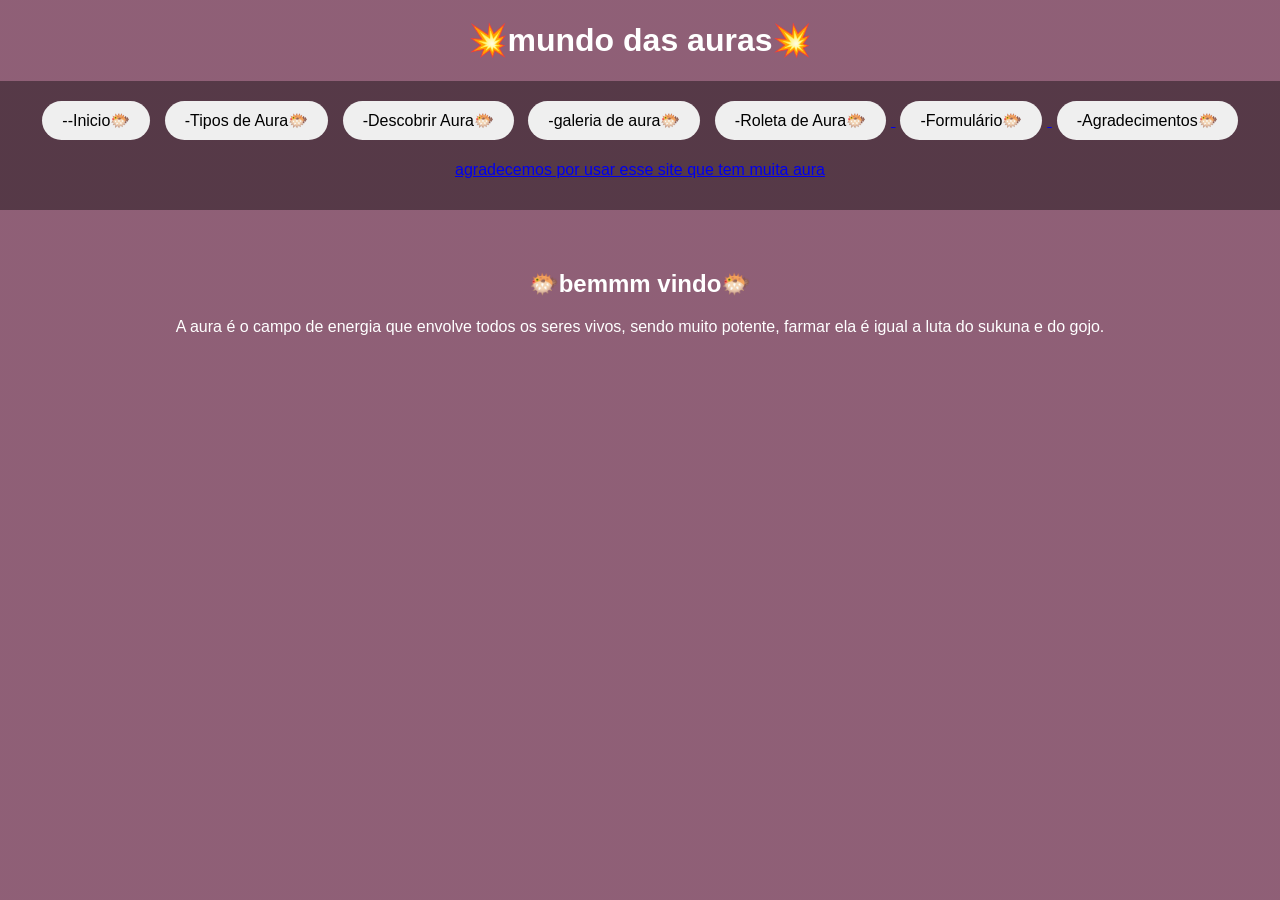
==== index.html @ 9e911e1d "primeiro commit" ====
<!DOCTYPE html>
<html lang="pt-br">
<head>
<meta charset="UTF-8">
<title>Mundo das Auras🐡</title>

<style>

body{
font-family:Arial;
margin:0;
text-align:center;
color:white;

background: linear-gradient(270deg,#560e31a9,#560e31a9,#560e31a9);
background-size:800% 800%;
animation:aura 15s ease infinite;
}

@keyframes aura{
0%{background-position:0% 50%}
50%{background-position:100% 50%}
100%{background-position:0% 50%}
}

nav{
background:rgba(0,0,0,0.4);
padding:15px;
}

nav button{
margin:5px;
padding:10px 20px;
border:none;
border-radius:20px;
cursor:pointer;
font-size:16px;
}

.section{
display:none;
padding:40px;
}

.active{
display:block;
}

/* CARDS AURA */

.aura-container{
display:flex;
justify-content:center;
flex-wrap:wrap;
gap:20px;
}

.aura-card{
width:200px;
padding:20px;
border-radius:15px;
cursor:pointer;
transition:0.3s;
}

.aura-card:hover{
transform:scale(1.1);
}

.azul{background:#19609a;}
.vermelha{background:#9a2624;}
.roxa{background:#571768;}
.verde{background:#3f8b2f;}
.amarela{background:#fdd835;color:black}

/* QUIZ */

#resultado{
margin-top:20px;
font-size:22px;
}

/* GALERIA */

.carousel{
display:flex;
overflow-x:auto;
gap:20px;
padding:20px;
scroll-behavior:smooth;
}

.carousel img{
width:250px;
height:150px;
border-radius:10px;
transition:0.3s;
}

.carousel img:hover{
transform:scale(1.05);
}

</style>

<script>

function mostrar(secao){
document.querySelectorAll(".section").forEach(s=>{
s.classList.remove("active")
})
document.getElementById(secao).classList.add("active")
}

function mostrarAura(texto){
alert(texto)
}

function descobrirAura(){

let energia=document.getElementById("energia").value
let social=document.getElementById("social").value

let resultado=""

if(energia=="calma" && social=="intro"){
resultado=" sua aura é azul🐡🐡"
}
else if(energia=="forte"){
resultado=" sua aura é preta(parabens emo trevoso🖤🖤)"
}
else if(energia=="espiritual"){
resultado=" sua aura é roxa🦐"
}
else{
resultado=" sua aura é laranja☀️"
}

document.getElementById("resultado").innerText=resultado

}

</script>

</head>

<body>

<h1> 💥mundo das auras💥 </h1>

<nav>

<button onclick="mostrar('inicio')">--Inicio🐡</button>
<button onclick="mostrar('auras')">-Tipos de Aura🐡</button>
<button onclick="mostrar('quiz')">-Descobrir Aura🐡</button>
<button onclick="mostrar('galeria de aura')">-galeria de aura🐡</button>

<a href="roleta.html" target="_blank">
<button>-Roleta de Aura🐡</button>
</a>

<a href="formulario.html" target="_blank">
<button>-Formulário🐡</button>
</a>

<a href="agradecimentos.html" target="_blank">
<button>-Agradecimentos🐡</button>
<p>agradecemos por usar esse site que tem muita aura</p>
</a>

</nav>

<!-- INICIO -->

<div id="inicio" class="section active">

<h2>🐡bemmm vindo🐡</h2>

<p>A aura é o campo de energia que envolve todos os seres vivos, sendo muito potente, farmar ela é igual a luta do sukuna e do gojo.</p>

</div>

<!-- AURAS -->

<div id="auras" class="section">

<h2>tipos de aura🐡</h2>

<div class="aura-container">

<div class="aura-card azul" onclick="mostrarAura('Aura Azul: -10000')">Aura Azul</div>
<div class="aura-card vermelha" onclick="mostrarAura('Aura Vermelha: energia +1000')">Aura Vermelha</div>
<div class="aura-card roxa" onclick="mostrarAura('Aura Roxa: neutra, 0')">Aura Roxa</div>
<div class="aura-card verde" onclick="mostrarAura('Aura Verde: vegano +1000')">Aura Verde</div>
<div class="aura-card amarela" onclick="mostrarAura('Aura Amarela: tenta -100')">Aura Amarela</div>

</div>

</div>

<!-- QUIZ -->

<div id="quiz" class="section">

<h2>descubra sua Aura🐡</h2>

<p>como é sua energia?</p>

<select id="energia">
<option value="calma">calma</option>
<option value="forte">forte</option>
<option value="espiritual">espiritual</option>
<option value="equilibrada">equilibrada</option>
</select>

<p>você é:</p>

<select id="social">
<option value="intro">introvertido</option>
<option value="extro">extrovertido</option>
</select>

<br><br>

<button onclick="descobrirAura()">Descobrir</button>

<div id="resultado"></div>

</div>

<!-- galeria de aura -->

<div id="galeria de aura" class="section">

<h2>sobre o site</h2>

<p>site criado para  descobrir e espalhar A aura.</p>

<h3>galeria de Aura</h3>

<div class="carousel">

<img src="https://preview.redd.it/i-will-make-your-avatars-aura-rules-in-comments-and-things-v0-ivxnzchvxu8e1.png?width=686&format=png&auto=webp&s=7bc67954f11c162e4ddef39fd103445ebba88251">
<img src="https://static.significados.com.br/foto/yoga-og.jpg?class=ogImageWide">
<img src="https://www.espiraldevida.net/wp-content/uploads/2018/01/aura-77-b.jpg">
<img src="https://img.odcdn.com.br/wp-content/uploads/2022/12/shutterstock_1958378269.jpg">
<img src="https://i.namu.wiki/i/nxWUHJAXa8wF2lg-xao5PwGmxdkQ3eNnVyY8JO5puyWwJb5AK_J79O-fTswzyyO_lCsS_BY6_Ti8EvotQwhnZQ.webp">
<img src="https://encrypted-tbn0.gstatic.com/images?q=tbn:ANd9GcRietZGQ1py-cH8agi8Hwfs1sX-fhRBH-Um6w&s">
<img src="https://assetsio.gnwcdn.com/click-to-aura-farm-0.webp?width=1600&height=900&fit=crop&quality=100&format=png&enable=upscale&auto=webp">
<img src="https://www.pockettactics.com/wp-content/sites/pockettactics/2025/04/aura-craft-recipes.jpg">
<img src="https://tr.rbxcdn.com/180DAY-0c8a3078eec6e7dd6960f38c923f54c7/768/432/Image/Webp/noFilter">
<img src="https://static.wikia.nocookie.net/roblox-elemental-battlegrounds/images/9/9f/Aura-2.jpg/revision/latest/scale-to-width-down/220?cb=20190227210415">
<img src="https://i.ytimg.com/vi/Od9epRz1QSo/hq720.jpg?sqp=-oaymwEhCK4FEIIDSFryq4qpAxMIARUAAAAAGAElAADIQj0AgKJD&rs=AOn4CLBrPfNseLSVgEezRt6ClEt1ATAmMQ">
<img src="https://tr.rbxcdn.com/180DAY-cd07a2a8fc8554f63337e8af6256603b/500/280/Image/Jpeg/noFilter">
<img src="https://tr.rbxcdn.com/180DAY-55dc7d2f9ae681816ba8f5df03c67f78/768/432/Image/Webp/noFilter">
<img src="https://encrypted-tbn0.gstatic.com/images?q=tbn:ANd9GcT43aQz66kd7sHU2ywiN-kfKXKzOy3EozRg7Q&s">
<img src="https://encrypted-tbn0.gstatic.com/images?q=tbn:ANd9GcQBsaQ79yL_up660WXT4yroDGMTSC5xMy1TrA&s">
<img src="https://i.pinimg.com/736x/80/ef/bb/80efbba75914456c112a3d1740a6b796.jpg">



</div>

</div>

</body>
</html>
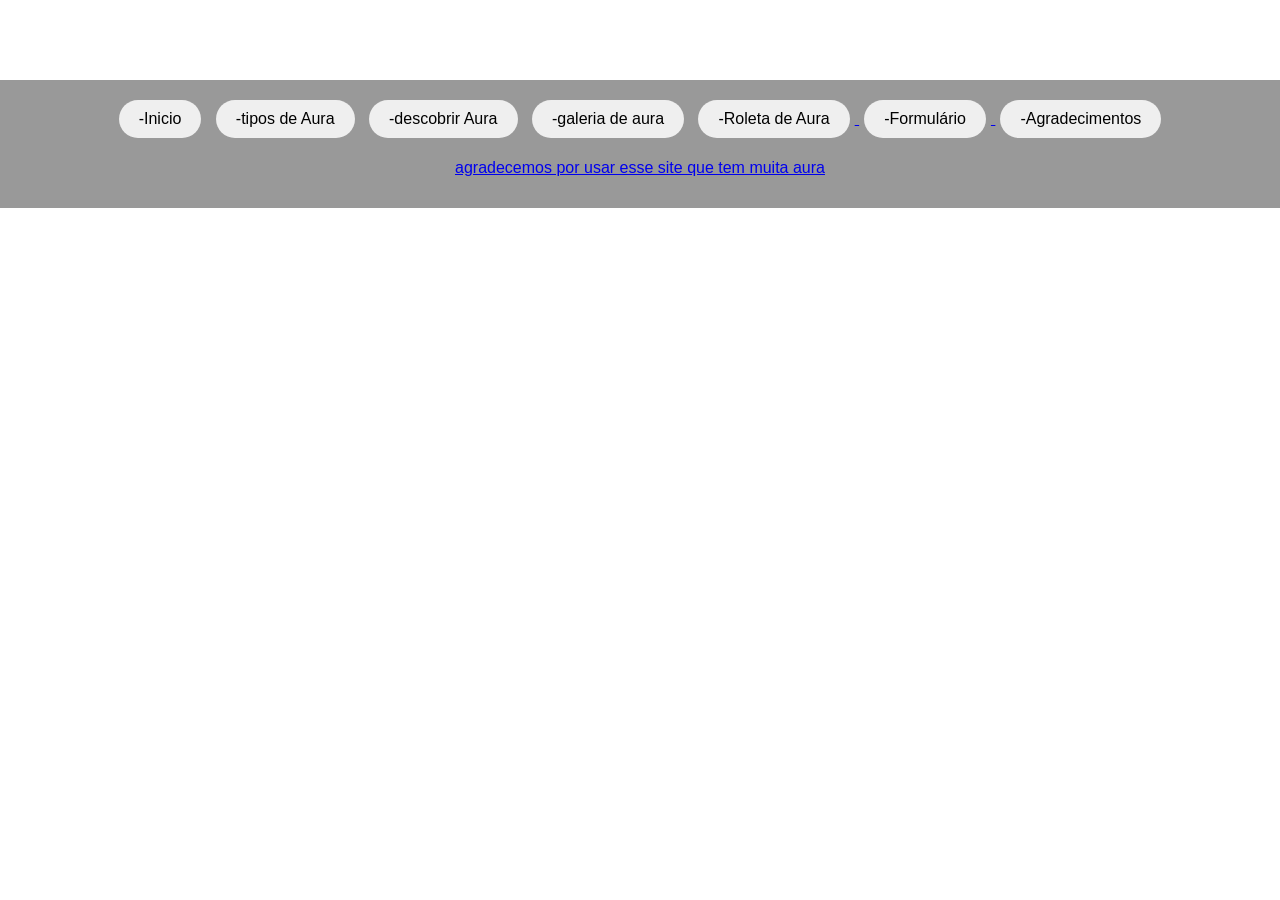
==== commit 6148bf96: "primeiro commit" ====
--- a/index.html
+++ b/index.html
@@ -2,106 +2,8 @@
 <html lang="pt-br">
 <head>
 <meta charset="UTF-8">
-<title>Mundo das Auras🐡</title>
-
-<style>
-
-body{
-font-family:Arial;
-margin:0;
-text-align:center;
-color:white;
-
-background: linear-gradient(270deg,#560e31a9,#560e31a9,#560e31a9);
-background-size:800% 800%;
-animation:aura 15s ease infinite;
-}
-
-@keyframes aura{
-0%{background-position:0% 50%}
-50%{background-position:100% 50%}
-100%{background-position:0% 50%}
-}
-
-nav{
-background:rgba(0,0,0,0.4);
-padding:15px;
-}
-
-nav button{
-margin:5px;
-padding:10px 20px;
-border:none;
-border-radius:20px;
-cursor:pointer;
-font-size:16px;
-}
-
-.section{
-display:none;
-padding:40px;
-}
-
-.active{
-display:block;
-}
-
-/* CARDS AURA */
-
-.aura-container{
-display:flex;
-justify-content:center;
-flex-wrap:wrap;
-gap:20px;
-}
-
-.aura-card{
-width:200px;
-padding:20px;
-border-radius:15px;
-cursor:pointer;
-transition:0.3s;
-}
-
-.aura-card:hover{
-transform:scale(1.1);
-}
-
-.azul{background:#19609a;}
-.vermelha{background:#9a2624;}
-.roxa{background:#571768;}
-.verde{background:#3f8b2f;}
-.amarela{background:#fdd835;color:black}
-
-/* QUIZ */
-
-#resultado{
-margin-top:20px;
-font-size:22px;
-}
-
-/* GALERIA */
-
-.carousel{
-display:flex;
-overflow-x:auto;
-gap:20px;
-padding:20px;
-scroll-behavior:smooth;
-}
-
-.carousel img{
-width:250px;
-height:150px;
-border-radius:10px;
-transition:0.3s;
-}
-
-.carousel img:hover{
-transform:scale(1.05);
-}
-
-</style>
+<title>Lugar das auras</title>
+<link rel="stylesheet" href="style.css">
 
 <script>
 
@@ -124,7 +26,7 @@
 let resultado=""
 
 if(energia=="calma" && social=="intro"){
-resultado=" sua aura é azul🐡🐡"
+resultado=" sua aura é azul(farm)"
 }
 else if(energia=="forte"){
 resultado=" sua aura é preta(parabens emo trevoso🖤🖤)"
@@ -133,7 +35,7 @@
 resultado=" sua aura é roxa🦐"
 }
 else{
-resultado=" sua aura é laranja☀️"
+resultado=" sua aura é laranja"
 }
 
 document.getElementById("resultado").innerText=resultado
@@ -146,25 +48,25 @@
 
 <body>
 
-<h1> 💥mundo das auras💥 </h1>
+<h1> lugar das auras </h1>
 
 <nav>
 
-<button onclick="mostrar('inicio')">--Inicio🐡</button>
-<button onclick="mostrar('auras')">-Tipos de Aura🐡</button>
-<button onclick="mostrar('quiz')">-Descobrir Aura🐡</button>
-<button onclick="mostrar('galeria de aura')">-galeria de aura🐡</button>
+<button onclick="mostrar('inicio')">-Inicio</button>
+<button onclick="mostrar('auras')">-tipos de Aura</button>
+<button onclick="mostrar('quiz')">-descobrir Aura</button>
+<button onclick="mostrar('galeria de aura')">-galeria de aura</button>
 
 <a href="roleta.html" target="_blank">
-<button>-Roleta de Aura🐡</button>
+<button>-Roleta de Aura</button>
 </a>
 
 <a href="formulario.html" target="_blank">
-<button>-Formulário🐡</button>
+<button>-Formulário</button>
 </a>
 
 <a href="agradecimentos.html" target="_blank">
-<button>-Agradecimentos🐡</button>
+<button>-Agradecimentos</button>
 <p>agradecemos por usar esse site que tem muita aura</p>
 </a>
 
@@ -174,7 +76,7 @@
 
 <div id="inicio" class="section active">
 
-<h2>🐡bemmm vindo🐡</h2>
+<h2>Bemmm vindo</h2>
 
 <p>A aura é o campo de energia que envolve todos os seres vivos, sendo muito potente, farmar ela é igual a luta do sukuna e do gojo.</p>
 
@@ -184,7 +86,7 @@
 
 <div id="auras" class="section">
 
-<h2>tipos de aura🐡</h2>
+<h2>tipos de aura</h2>
 
 <div class="aura-container">
 
@@ -202,7 +104,7 @@
 
 <div id="quiz" class="section">
 
-<h2>descubra sua Aura🐡</h2>
+<h2>descubra sua Aura</h2>
 
 <p>como é sua energia?</p>
 
--- a/style.css
+++ b/style.css
@@ -0,0 +1,129 @@
+body{
+    font-family:Arial;
+    margin:0;
+    text-align:center;
+    color:white;
+    
+    background-image: url(https://i.ytimg.com/vi/Whjhdq1ga5A/hq720.jpg?sqp=-oaymwEhCK4FEIIDSFryq4qpAxMIARUAAAAAGAElAADIQj0AgKJD&rs=AOn4CLC5tYYFv_XoxkGvwTb9y6s2FT7tiw);
+    background-size:100% 100%;
+    background-size: cover;
+    }
+    
+    @keyframes aura{
+    0%{background-position:0% 50%}
+    50%{background-position:100% 50%}
+    100%{background-position:0% 50%}
+    }
+    
+    nav{
+    background:rgba(0,0,0,0.4);
+    padding:15px;
+    }
+    
+    nav button{
+    margin:5px;
+    padding:10px 20px;
+    border:none;
+    border-radius:20px;
+    cursor:pointer;
+    font-size:16px;
+    }
+    
+    .section{
+    display:none;
+    padding:40px;
+    }
+    
+    .active{
+    display:block;
+    }
+
+    .aura-container{
+    display:flex;
+    justify-content:center;
+    flex-wrap:wrap;
+    gap:20px;
+    }
+    
+    .aura-card{
+    width:200px;
+    padding:20px;
+    border-radius:15px;
+    cursor:pointer;
+    transition:0.3s;
+    }
+    
+    .aura-card:hover{
+    transform:scale(1.1);
+    }
+    
+    .azul{
+        background:#19609a;
+    }
+    .azul:hover{
+        box-shadow:0 0 20px #4fdfff;
+    }
+    .vermelha{
+        background:#9a2624;
+    }
+    .vermelha:hover{
+            box-shadow:0 0 20px #df0000;
+    }
+    .roxa{
+        background:#571768;
+    }
+    .roxa:hover{
+        box-shadow:0 0 20px #280069;
+    }
+    .verde{
+        background:#3f8b2f;
+        }
+        .verde:hover{ 
+            box-shadow:0 0 20px #0dd02a;
+
+
+        }
+    
+    .amarela{
+        background:#fdd835;color:black}
+        .amarela:hover{
+            box-shadow:0 0 20px #e6d600;
+
+            }
+    
+    #resultado{
+    margin-top:20px;
+    font-size:22px;
+    }
+    
+    .carousel{
+    display:flex;
+    overflow-x:auto;
+    gap:20px;
+    padding:20px;
+    scroll-behavior:smooth;
+    }
+    
+    .carousel img{
+    width:250px;
+    height:150px;
+    border-radius:10px;
+    transition:0.3s;
+    }
+    
+    .carousel img:hover{
+    transform:scale(1.05);
+    }
+
+    #energia{
+        width:150px;
+        padding:10px;
+        border-radius:6px;
+        border:1px solid #cfcfcf;
+    }
+    #social{
+        width:150px;
+        padding:10px;
+        border-radius:6px;
+        border:1px solid #cfcfcf;
+    }
